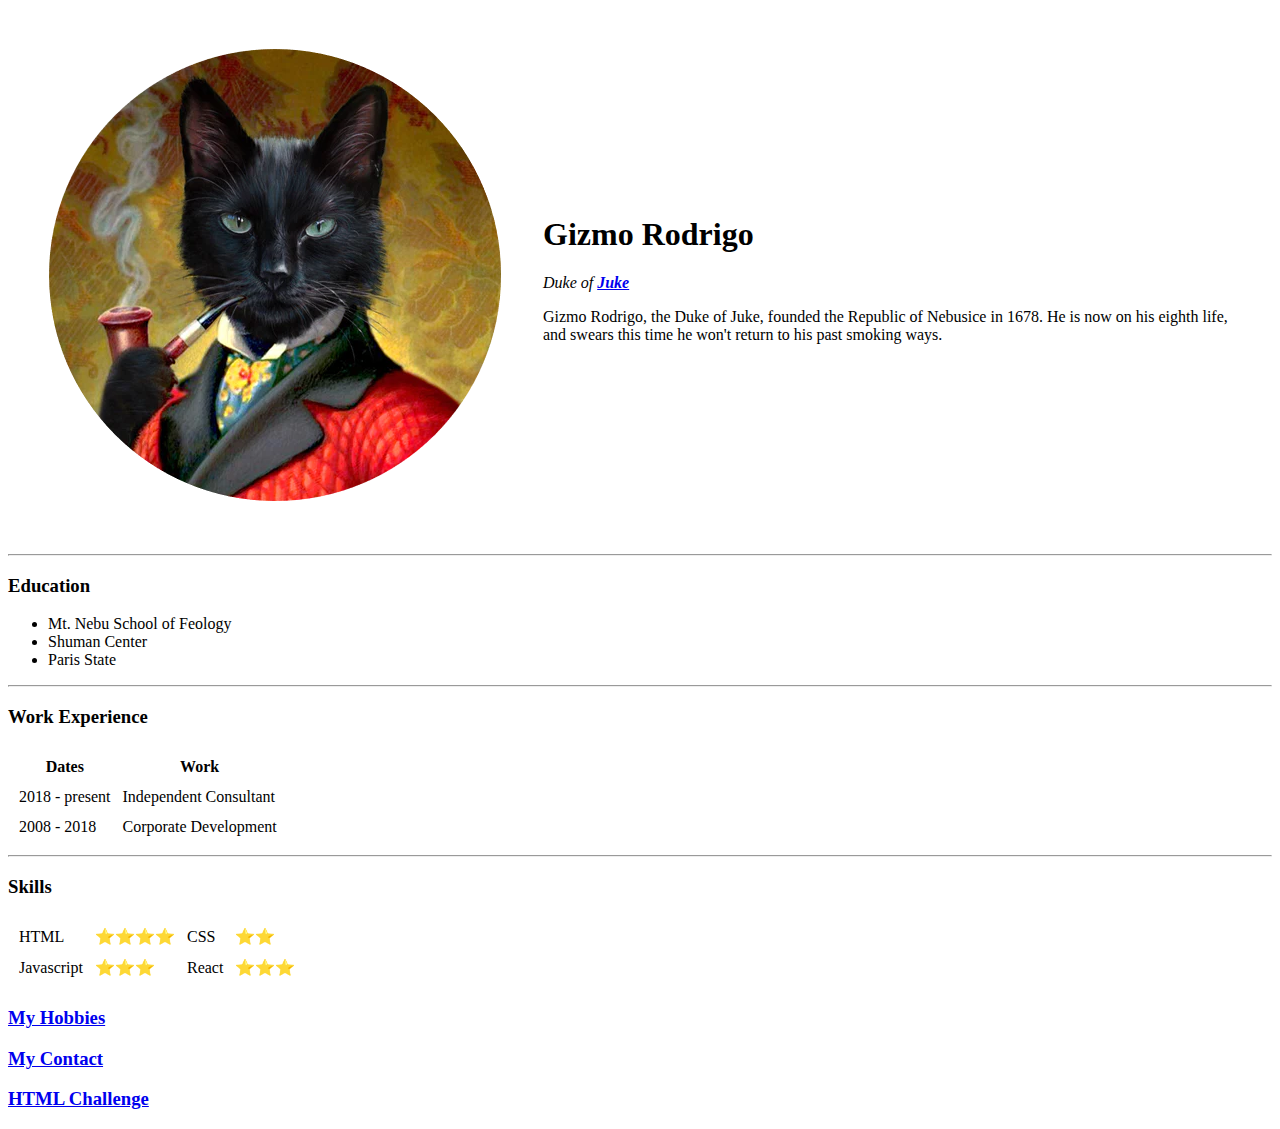
==== index.html @ c3f418e1 "Added initial files" ====
<!DOCTYPE html>
<html lang="en">

<head>
  <meta charset="UTF-8">
  <title>🐈‍⬛Gizmo Rules!</title>
</head>

<body>
  <table cellspacing="40">
    <tr>
      <td><img src="images/Mine_109b_grande-modified.png" alt="smoking black cat"></td>
      <td>
        <h1>Gizmo Rodrigo</h1>
        <p><em>Duke of <strong><a href="https://en.wikipedia.org/wiki/Grinding_(dance)">Juke</a></strong></em></p>
        <p>Gizmo Rodrigo, the Duke of Juke, founded the Republic of Nebusice in 1678.  He is now on his eighth life, and swears this time he won't return to his past smoking ways.</p>
      </td>
    </tr>
  </table>
  
  
  <hr>
  
  <h3>Education</h3>
  <ul>
    <li>Mt. Nebu School of Feology</li>
    <li>Shuman Center</li>
    <li>Paris State</li>
  </ul>
  <hr>
  <h3>Work Experience</h3>
  <table cellspacing="10">
    <thead>
      <tr>
        <th>Dates</th>
        <th>Work</th>
      </tr>
    </thead>
    <tbody>
      <tr>
        <td>2018 - present</td>
        <td>Independent Consultant</td>
      </tr>
      <tr>
        <td>2008 - 2018</td>
        <td>Corporate Development</td>
      </tr>
    </tbody>
    <tfoot>
    </tfoot>
  </table>
  <hr>
  <h3>Skills</h3>
  <table cellspacing="10" >
    <tr>
      <td>HTML</td>
      <td>⭐⭐⭐⭐</td>
      <td>CSS</td>
      <td>⭐⭐</td>
    </tr>
    <tr>
      <td>Javascript</td>
      <td>⭐⭐⭐</td>
      <td>React</td>
      <td>⭐⭐⭐</td>
    </tr> 
  </table>
  <h3><a href="hobbies.html">My Hobbies</a></h3>
  <h3><a href="contact.html">My Contact</a></h3>
  <h3><a href="html-challenge.html">HTML Challenge</a></h3>
</body>

</html>
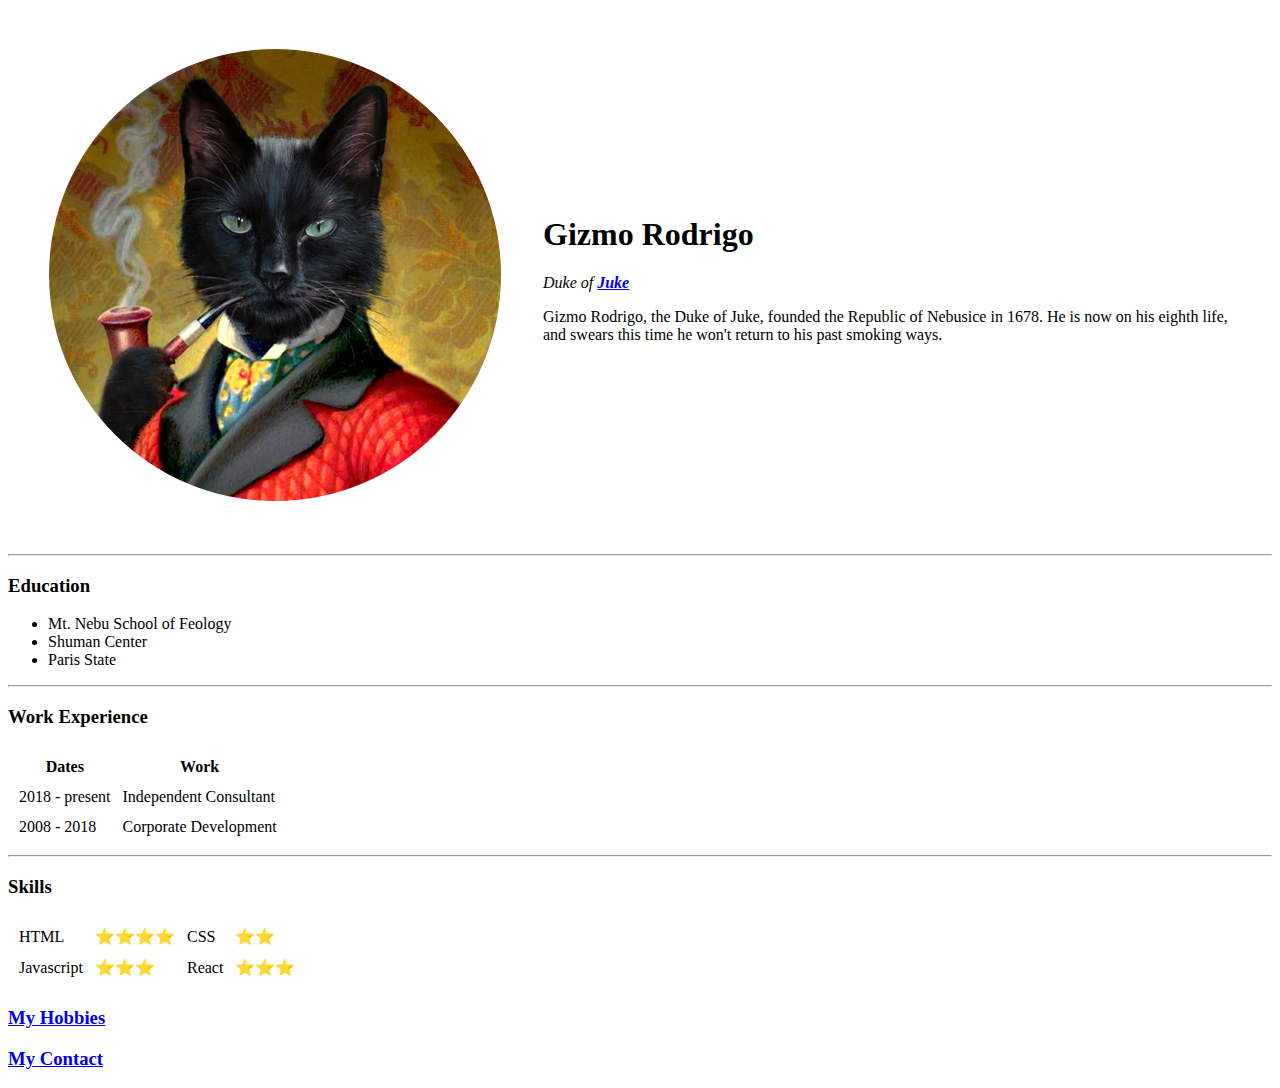
==== commit 679eb80d: "Update index.html" ====
--- a/index.html
+++ b/index.html
@@ -67,7 +67,6 @@
   </table>
   <h3><a href="hobbies.html">My Hobbies</a></h3>
   <h3><a href="contact.html">My Contact</a></h3>
-  <h3><a href="html-challenge.html">HTML Challenge</a></h3>
 </body>
 
-</html>+</html>
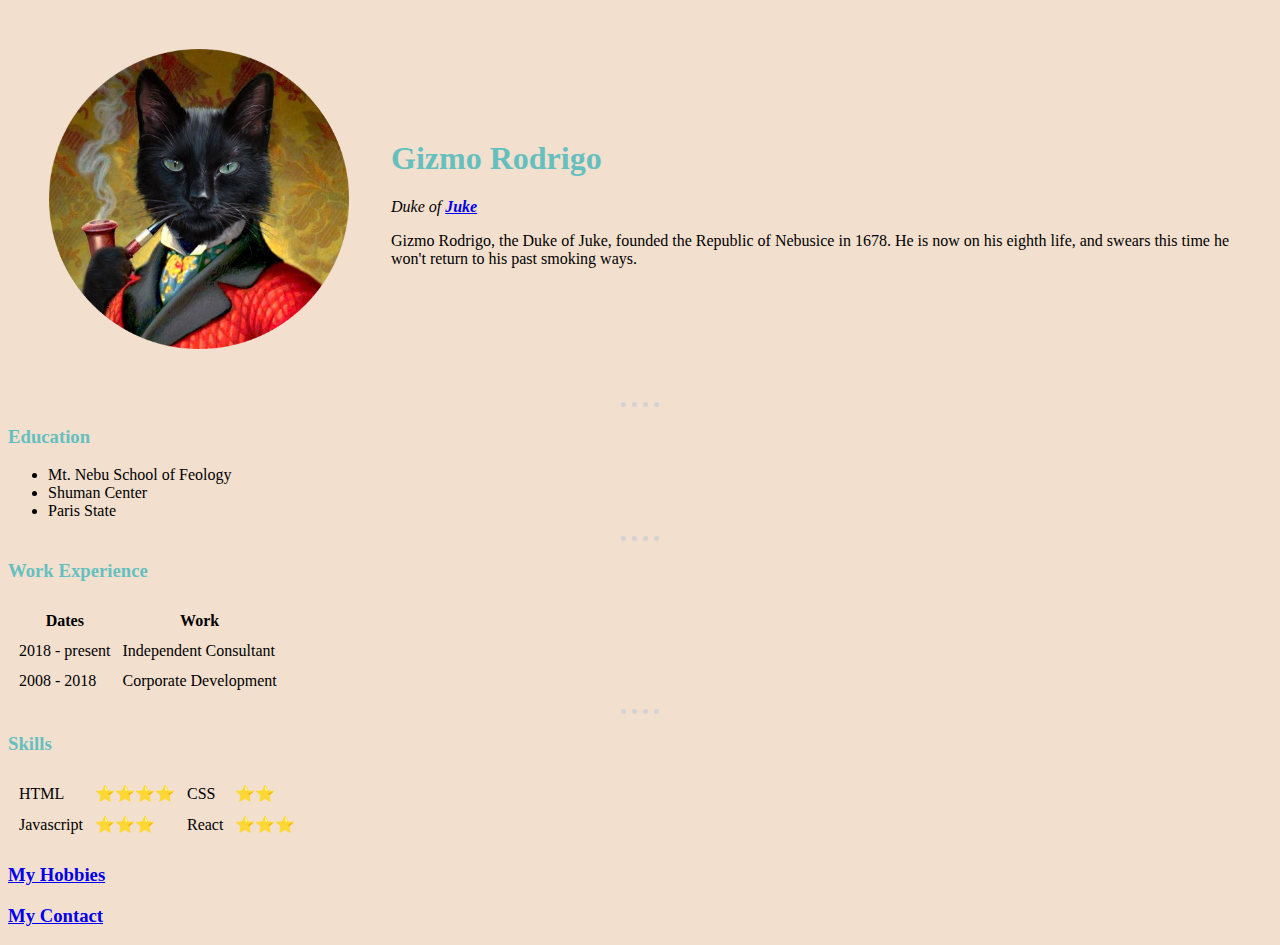
==== commit 9eab960f: "copied and pasted from personal site" ====
--- a/index.html
+++ b/index.html
@@ -4,9 +4,12 @@
 <head>
   <meta charset="UTF-8">
   <title>🐈‍⬛Gizmo Rules!</title>
+  <link rel="stylesheet" href="css/styles.css">
+
+  
 </head>
 
-<body>
+<body >
   <table cellspacing="40">
     <tr>
       <td><img src="images/Mine_109b_grande-modified.png" alt="smoking black cat"></td>
@@ -69,4 +72,4 @@
   <h3><a href="contact.html">My Contact</a></h3>
 </body>
 
-</html>
+</html>--- a/css/styles.css
+++ b/css/styles.css
@@ -0,0 +1,21 @@
+body {
+  background-color: #F2DFCE;
+}
+
+h1, h3 {
+  color: #66BFBF;
+}
+
+hr {
+  border-style: none;
+  border-top-style: dotted;
+  border-color: lightgray;
+  border-width: 5px;
+  height: 0px;
+  width: 3%;
+  
+}
+
+img {
+  height: 300px;
+}